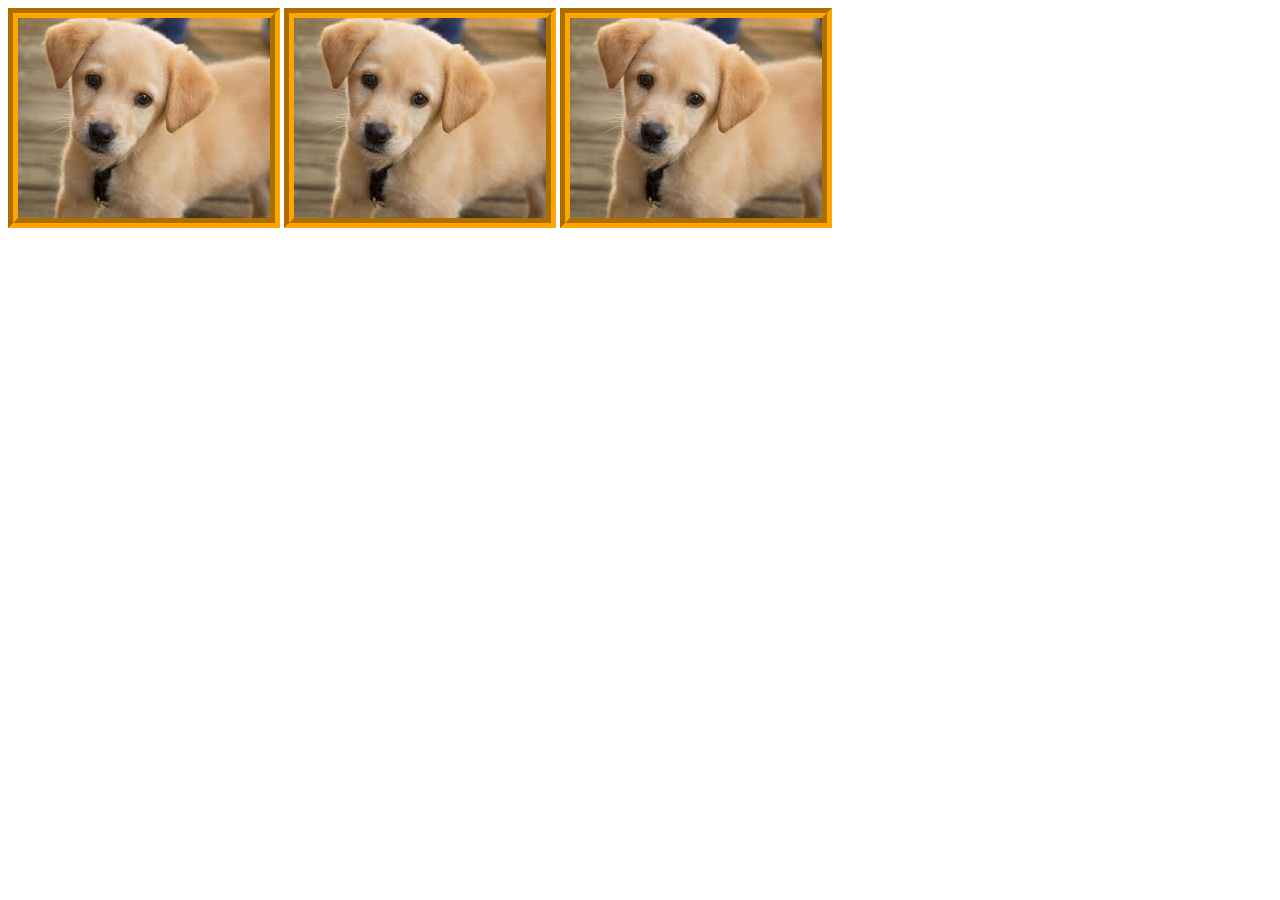
==== 008_relative-urls/index.html @ d5f372ff "add files for the video tutorial" ====
<!DOCTYPE html>
<html lang="en">
<head>
    <meta charset="UTF-8">
    <title>Title</title>
    <link rel="stylesheet" href="main.css">
</head>
<body>

<!--relative-->
<img src="puppy.jpg">

<!--relative-->
<img src="img/dog.jpg">

<!--relative-->
<img src="../000_img/pup.jpg">


</body>
</html>
---- 008_relative-urls/main.css ----
img {
    border: 10px groove orange;
}
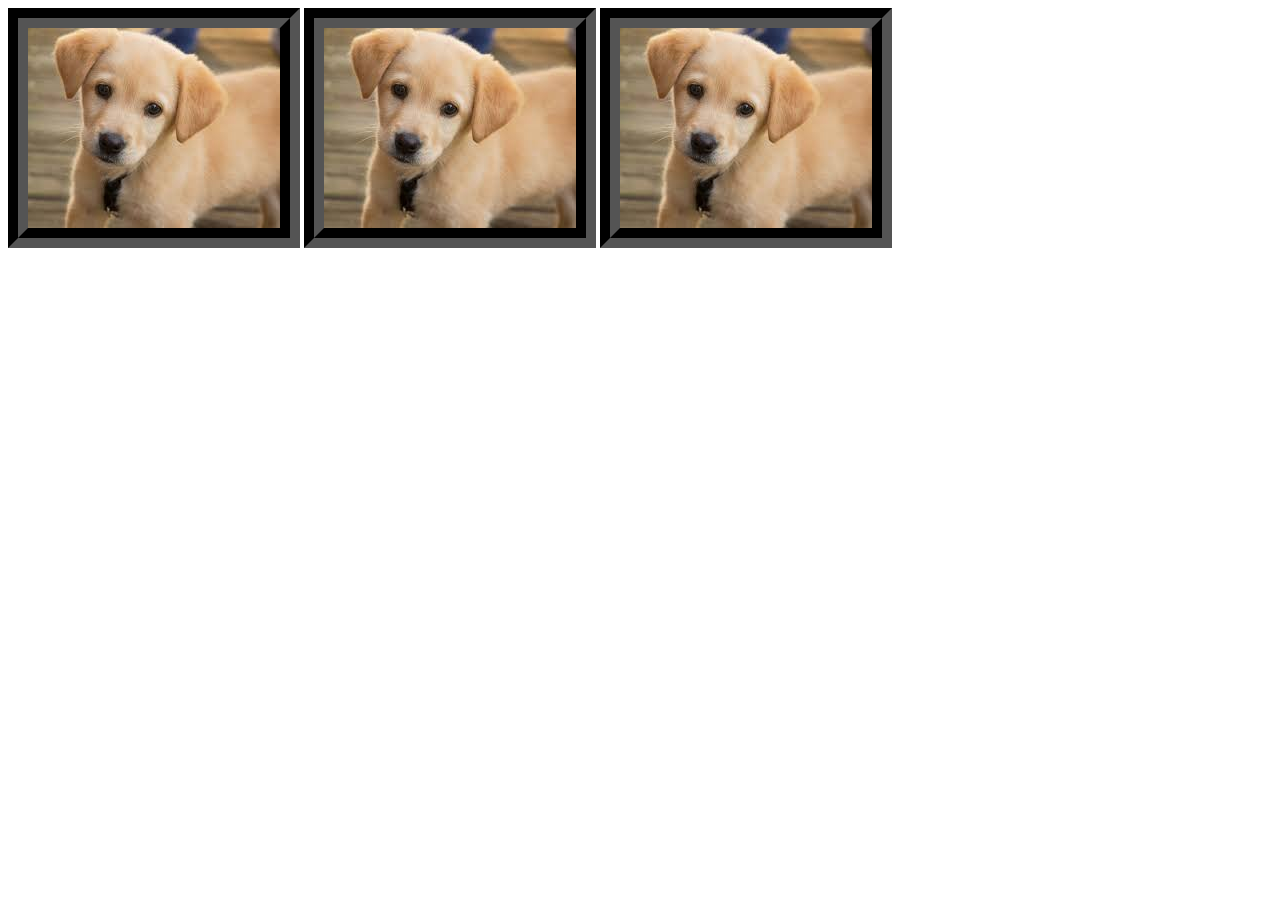
==== commit ba3fe125: "change file" ====
--- a/008_relative-urls/index.html
+++ b/008_relative-urls/index.html
@@ -4,6 +4,7 @@
     <meta charset="UTF-8">
     <title>Title</title>
     <link rel="stylesheet" href="main.css">
+    <link rel="stylesheet" href="">
 </head>
 <body>
 
--- a/008_relative-urls/main.css
+++ b/008_relative-urls/main.css
@@ -1,3 +1,3 @@
 img {
-    border: 10px groove orange;
+    border: 20px groove black;
 }